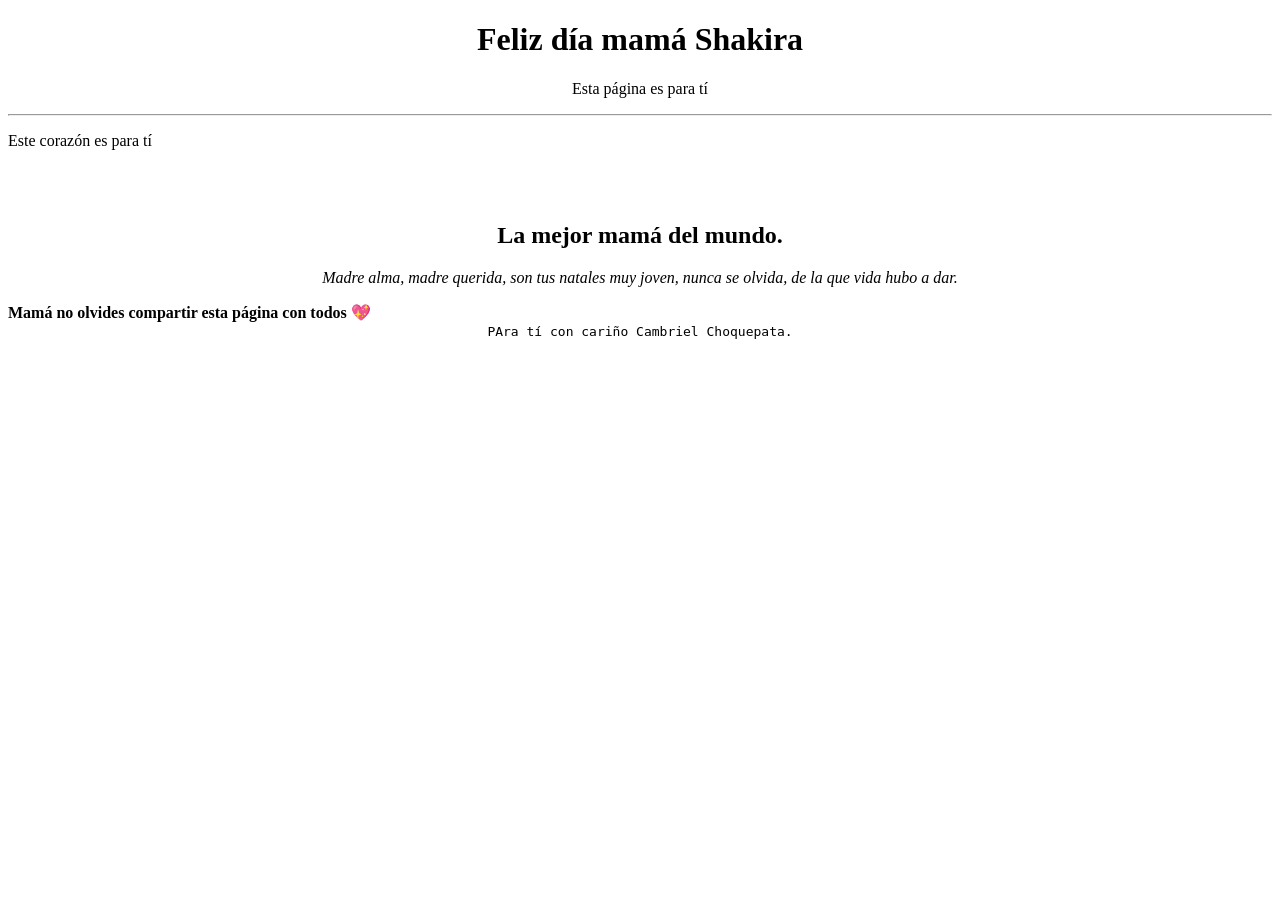
==== docs/index.html @ 6dcd4e98 "." ====
<!DOCTYPE html>
<html lang="es">
<head>
  <meta charset="UTF-8">
  <meta name="viewport" content="width=device-width, initial-scale=1.0">
  <title>Shakira</title>
</head>
<body>
  <header>
    <h1 style="text-align: center;">Feliz día mamá Shakira</h1>
    <p style="text-align: center;">Esta página es para tí</p>
    <hr>
  </header>
  <main>
    <p>Este corazón es para tí</p>
    <br>
    <div style="width: 100%; text-align: center;">
      <img style="width: 100%; max-width: 400px;" src="https://tse1.mm.bing.net/th/id/OIP.IkLHC3bJBGNPCFRtoQX-lgHaGB?rs=1&pid=ImgDetMain&o=7&rm=3" alt="">
    </div>
    <h2 style="text-align: center;">La mejor mamá del mundo.</h2>
    <p style="text-align: center;">
      <em>Madre alma, madre querida, son tus natales muy joven, nunca se olvida, de la que vida hubo a dar.</em>
    </p>
    <strong>
      Mamá no olvides compartir esta página con todos 💖
    </strong>
  </main>
  <footer  style="text-align: center;">
    <code>PAra tí con cariño Cambriel Choquepata.</code>
  </footer>
</body>
</html>
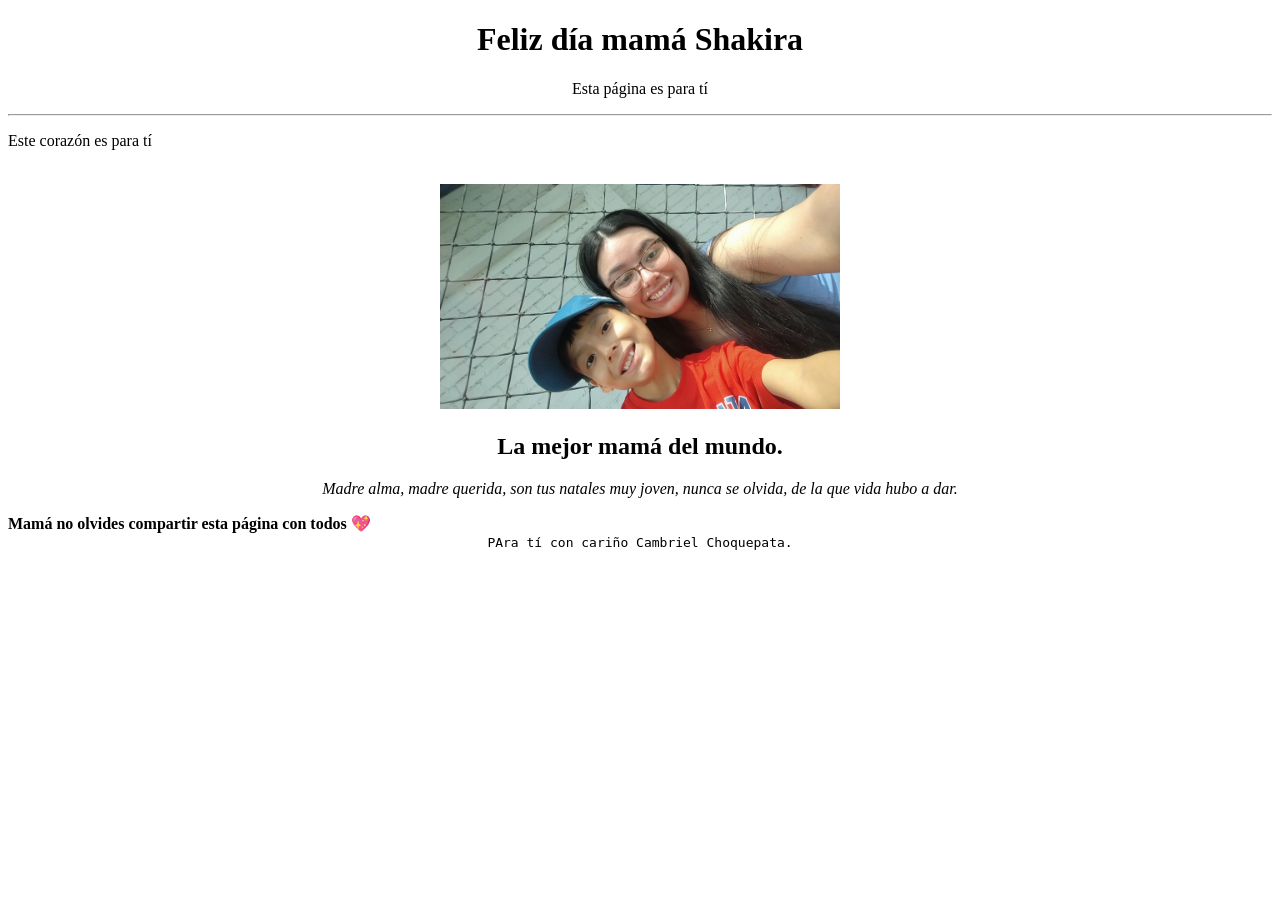
==== commit ba5f69af: "." ====
--- a/docs/index.html
+++ b/docs/index.html
@@ -15,7 +15,7 @@
     <p>Este corazón es para tí</p>
     <br>
     <div style="width: 100%; text-align: center;">
-      <img style="width: 100%; max-width: 400px;" src="https://tse1.mm.bing.net/th/id/OIP.IkLHC3bJBGNPCFRtoQX-lgHaGB?rs=1&pid=ImgDetMain&o=7&rm=3" alt="">
+      <img style="width: 100%; max-width: 400px;" src="./0580f3ee-651e-4550-aa22-88e84e828a10.png" alt="">
     </div>
     <h2 style="text-align: center;">La mejor mamá del mundo.</h2>
     <p style="text-align: center;">
